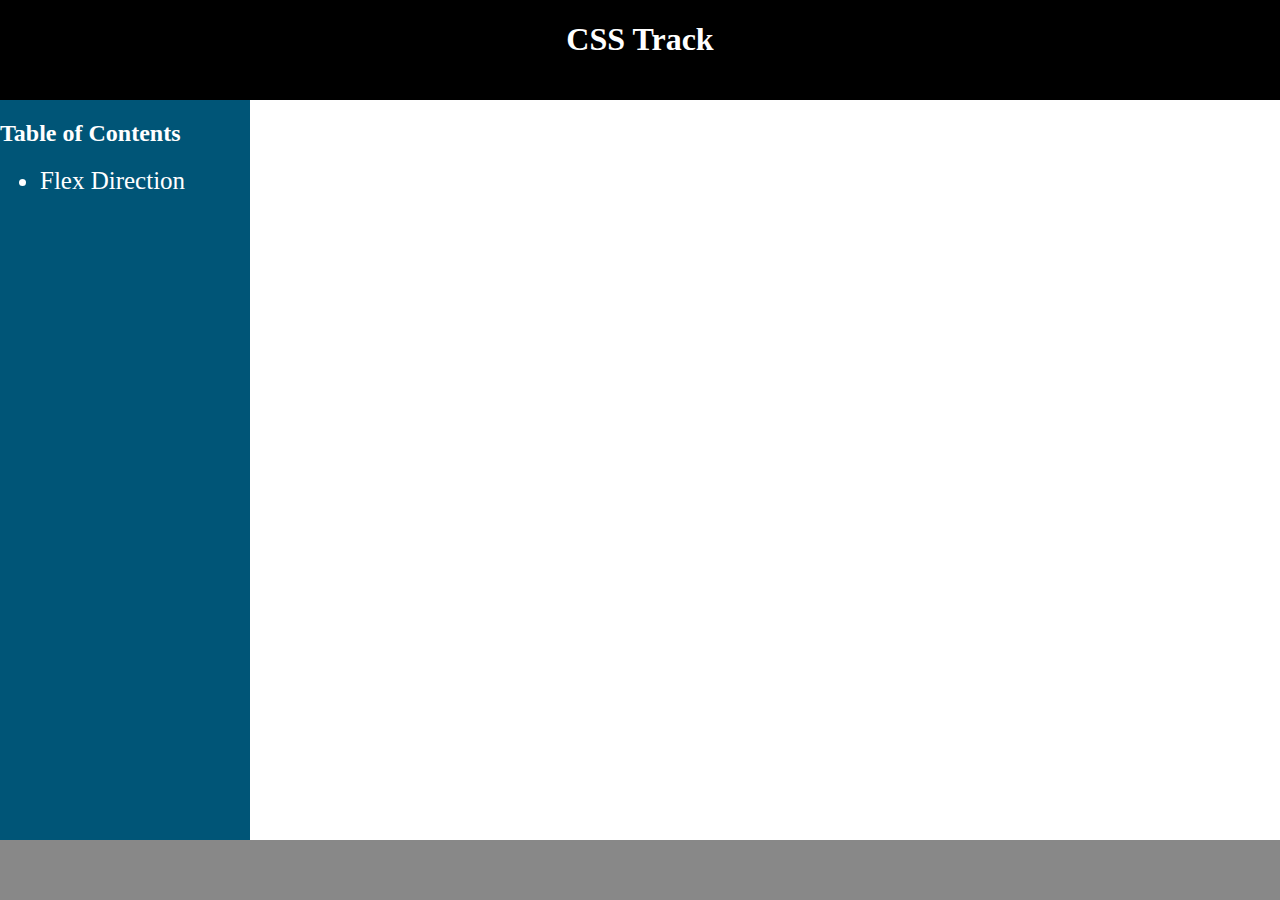
==== index.html @ f63a300e "flex direction" ====
<!DOCTYPE html>
<html>
<head>
	<title>CSS </title>
	<link rel="stylesheet" type="text/css" href="myflex.css">
	
</head>
<body>
<div class ="header">
	<h1> CSS Track </h1>
</div>

<div class="nav">
	<h2>Table of Contents</h2>
	<ul>
		<li><a href="./example/flexdirection.html">Flex Direction</a></li>
	</ul>
</div>
<div class="content"></div>
<div class="footer"></div>
</body>
</html>
---- myflex.css ----
body{
	margin:0px;
	padding:0px;
}
.header {
	width:100%;
	height:100px;
	position:fixed;
	left:0px;
	top:0px;
	text-align:center;
	color:White;
	/*background-color:#ff6622;*/
	background-color:black;
}
.nav{
	position:fixed;
	left:0px;
	width:250px;
	height:100%;
	top:100px;
	background-color:#005577;
	color:white;
}
.footer{
	position:fixed;
	width:100%;
	height:60px;
	bottom:0px;
	/*background-color:#827364;*/
	background-color:#888888;
}
li{
	font-size:25px;
}
li a{
	text-decoration:none;
	color:white;
	}

li a:hover{
	font-size:30px;
	text-decoration:underline;
	color:black;
	background-color:#ff6622;
}
li a:active{
	background-color: lightgreen;
}
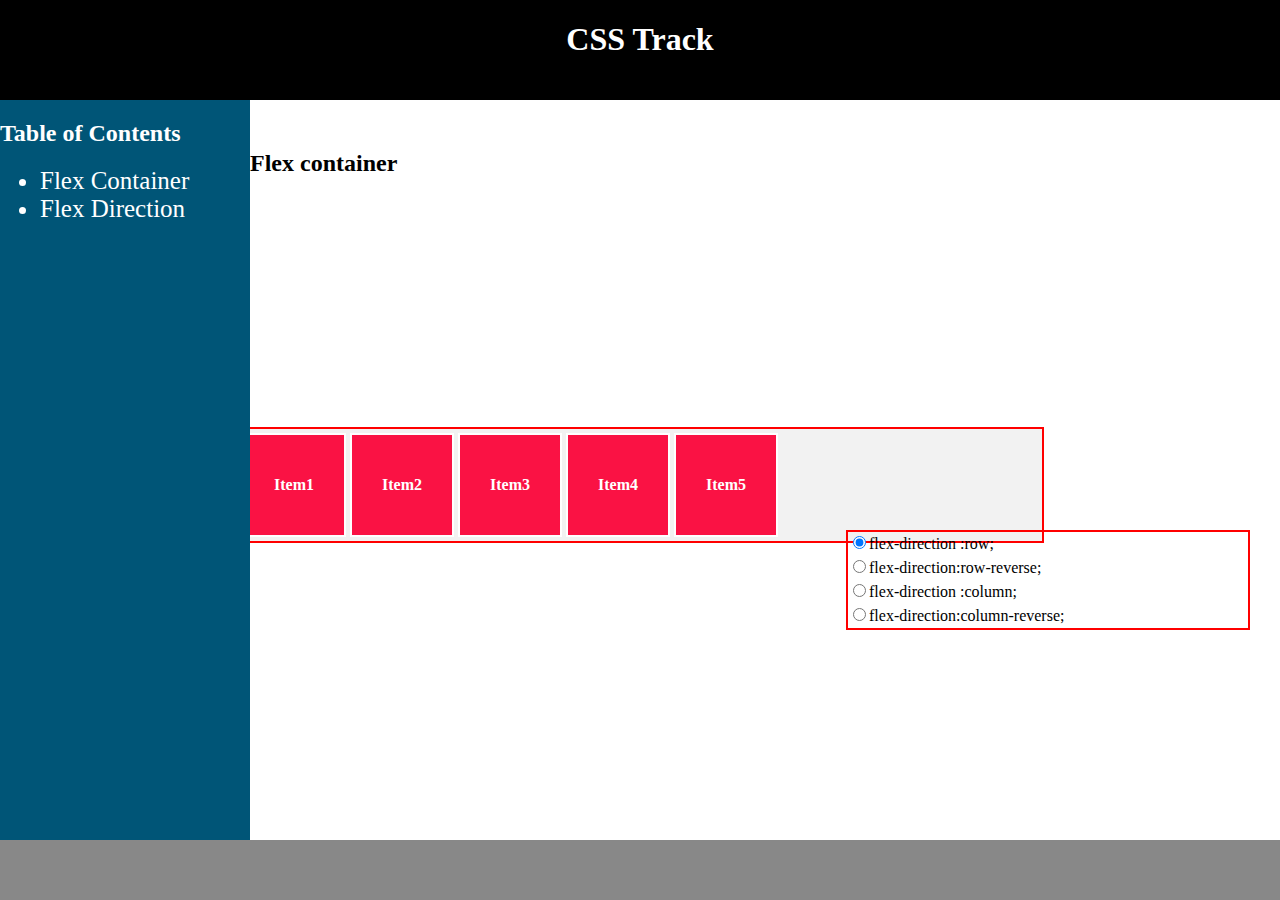
==== commit f279e23f: "add ids to the link" ====
--- a/index.html
+++ b/index.html
@@ -13,10 +13,38 @@
 <div class="nav">
 	<h2>Table of Contents</h2>
 	<ul>
-		<li><a href="./example/flexdirection.html">Flex Direction</a></li>
+		<li><a href="#flexcontainer">Flex Container</a></li>
+		<li><a href="#flexdirection">Flex Direction</a></li>
 	</ul>
 </div>
-<div class="content"></div>
+<div class="content">
+	<div id="flexcontainer">
+		<h2>Flex container</h2>
+		<p></p>
+	</div>
+	<div id="flexdirection" >
+		<div class="flex-container" id="flex-container">
+		<div class="flex-item">Item1</div>
+		<div class="flex-item">Item2</div>
+		<div class="flex-item">Item3</div>
+		<div class="flex-item">Item4</div>
+		<div class="flex-item">Item5</div>
+	</div>
+	<div class="controls">
+		<input type="radio" name="flex-direction" id="row" onclick="var container=document.getElementById('flex-container');
+		container.style.flexDirection='row'; "checked><label>flex-direction :row;</label>
+		<br/>
+		<input type="radio" name="flex-direction" id="row-reverse" onclick="var container=document.getElementById('flex-container');
+		container.style.flexDirection= 'row-reverse';" ><label>flex-direction:row-reverse;</label>
+		<br/>
+		<input type="radio" name="flex-direction" id="column" onclick="var container=document.getElementById('flex-container');
+		container.style.flexDirection='column';"><label>flex-direction :column;</label>
+		<br/>
+		<input type="radio" name="flex-direction" id="column-reverse" onclick="var container=document.getElementById('flex-container');
+		container.style.flexDirection='column-reverse';" ><label>flex-direction:column-reverse;</label>
+	</div>		
+	</div>
+</div>
 <div class="footer"></div>
 </body>
 </html>
--- a/myflex.css
+++ b/myflex.css
@@ -21,6 +21,10 @@
 	top:100px;
 	background-color:#005577;
 	color:white;
+}
+content,#flexcontainer{
+	margin-left:250px;
+	margin-top:150px;
 }
 .footer{
 	position:fixed;
@@ -48,3 +52,32 @@
 	background-color: lightgreen;
 }
 
+
+.flex-container{
+		margin:250px auto;
+		max-width: 800px;
+		padding:2px;
+		border:2px solid red;
+		display:flex;
+		background-color:#f2f2f2;
+	}
+	.flex-item{
+		width:100px;
+		height:100px;
+		margin:2px;
+		line-height:100px;
+		font-weight:bold;
+		border: 2px solid ;
+		text-align:center;
+		background-color: #fa1244;
+		color:white;
+			
+	}
+	.controls{
+		position:absolute;
+		border:2px solid red;
+		width:400px;
+		line-height:150%;
+		bottom:270px;
+		right:30px;
+	}
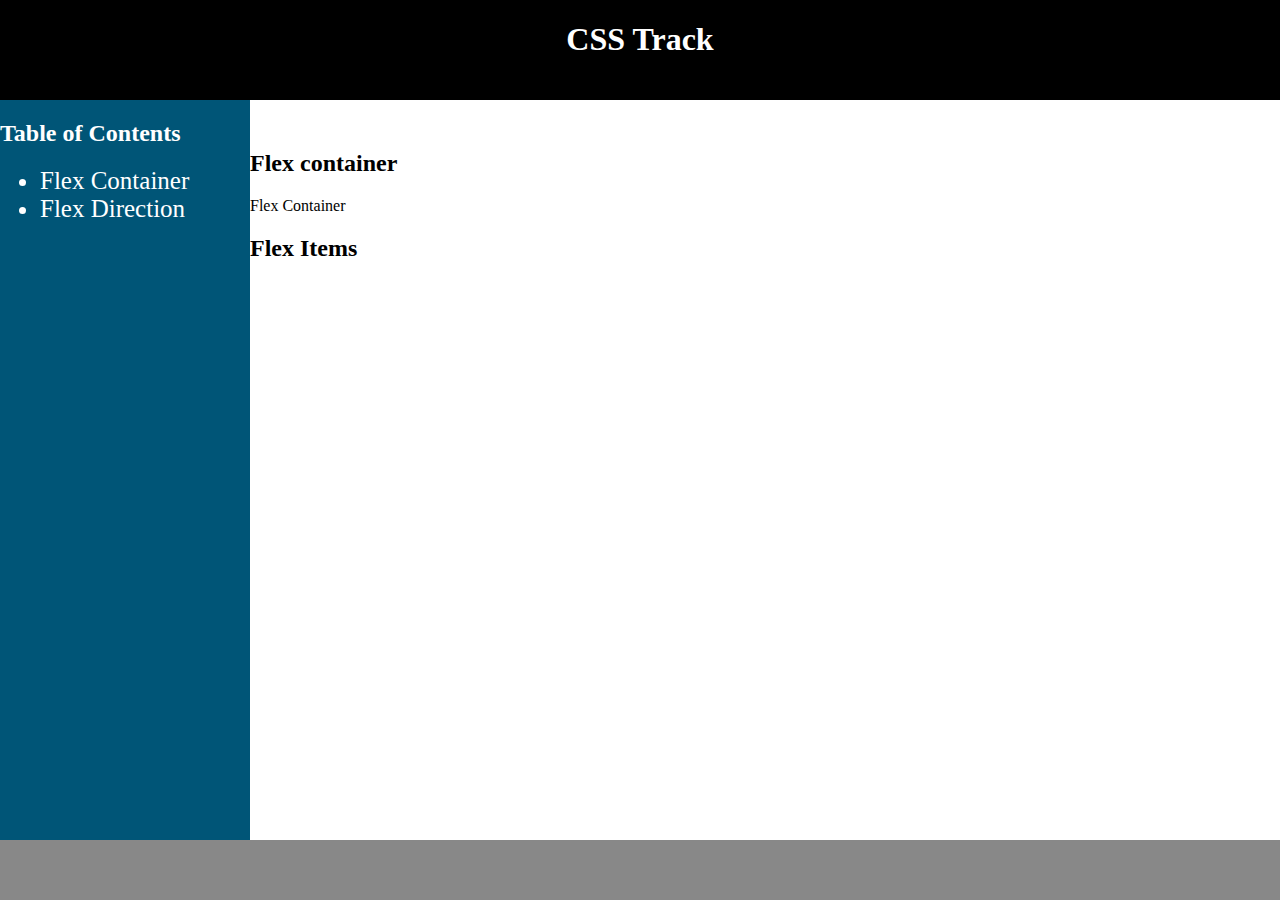
==== commit a9cb2feb: "dispay change onclick" ====
--- a/index.html
+++ b/index.html
@@ -14,37 +14,44 @@
 	<h2>Table of Contents</h2>
 	<ul>
 		<li><a href="#flexcontainer">Flex Container</a></li>
-		<li><a href="#flexdirection">Flex Direction</a></li>
+		<li><a href="#flexdirection"onclick="myclick()">Flex Direction</a></li>
 	</ul>
 </div>
 <div class="content">
 	<div id="flexcontainer">
 		<h2>Flex container</h2>
-		<p></p>
+		<p>Flex Container</p>
+		<h2>Flex Items</h2>
 	</div>
-	<div id="flexdirection" >
+	<div id="flexdirection" style="display:none;">
 		<div class="flex-container" id="flex-container">
-		<div class="flex-item">Item1</div>
-		<div class="flex-item">Item2</div>
-		<div class="flex-item">Item3</div>
-		<div class="flex-item">Item4</div>
-		<div class="flex-item">Item5</div>
-	</div>
-	<div class="controls">
-		<input type="radio" name="flex-direction" id="row" onclick="var container=document.getElementById('flex-container');
-		container.style.flexDirection='row'; "checked><label>flex-direction :row;</label>
-		<br/>
-		<input type="radio" name="flex-direction" id="row-reverse" onclick="var container=document.getElementById('flex-container');
-		container.style.flexDirection= 'row-reverse';" ><label>flex-direction:row-reverse;</label>
-		<br/>
-		<input type="radio" name="flex-direction" id="column" onclick="var container=document.getElementById('flex-container');
-		container.style.flexDirection='column';"><label>flex-direction :column;</label>
-		<br/>
-		<input type="radio" name="flex-direction" id="column-reverse" onclick="var container=document.getElementById('flex-container');
-		container.style.flexDirection='column-reverse';" ><label>flex-direction:column-reverse;</label>
-	</div>		
+			<div class="flex-item">Item1</div>
+			<div class="flex-item">Item2</div>
+			<div class="flex-item">Item3</div>
+			<div class="flex-item">Item4</div>
+			<div class="flex-item">Item5</div>
+		</div>
+		<div class="controls">
+			<input type="radio" name="flex-direction" id="row" onclick="var container=document.getElementById('flex-container');
+			container.style.flexDirection='row'; "checked><label>flex-direction :row;</label>
+			<br/>
+			<input type="radio" name="flex-direction" id="row-reverse" onclick="var container=document.getElementById('flex-container');
+			container.style.flexDirection= 'row-reverse';" ><label>flex-direction:row-reverse;</label>
+			<br/>
+			<input type="radio" name="flex-direction" id="column" onclick="var container=document.getElementById('flex-container');
+			container.style.flexDirection='column';"><label>flex-direction :column;</label>
+			<br/>
+			<input type="radio" name="flex-direction" id="column-reverse" onclick="var container=document.getElementById('flex-container');
+			container.style.flexDirection='column-reverse';" ><label>flex-direction:column-reverse;</label>
+		</div>
 	</div>
 </div>
 <div class="footer"></div>
+<script>
+function myclick() {
+	var elemt=document.getElementById('flexdirection');
+	elemt.style.display='block';
+}
+</script>
 </body>
 </html>
--- a/myflex.css
+++ b/myflex.css
@@ -80,4 +80,5 @@
 		line-height:150%;
 		bottom:270px;
 		right:30px;
+		
 	}
